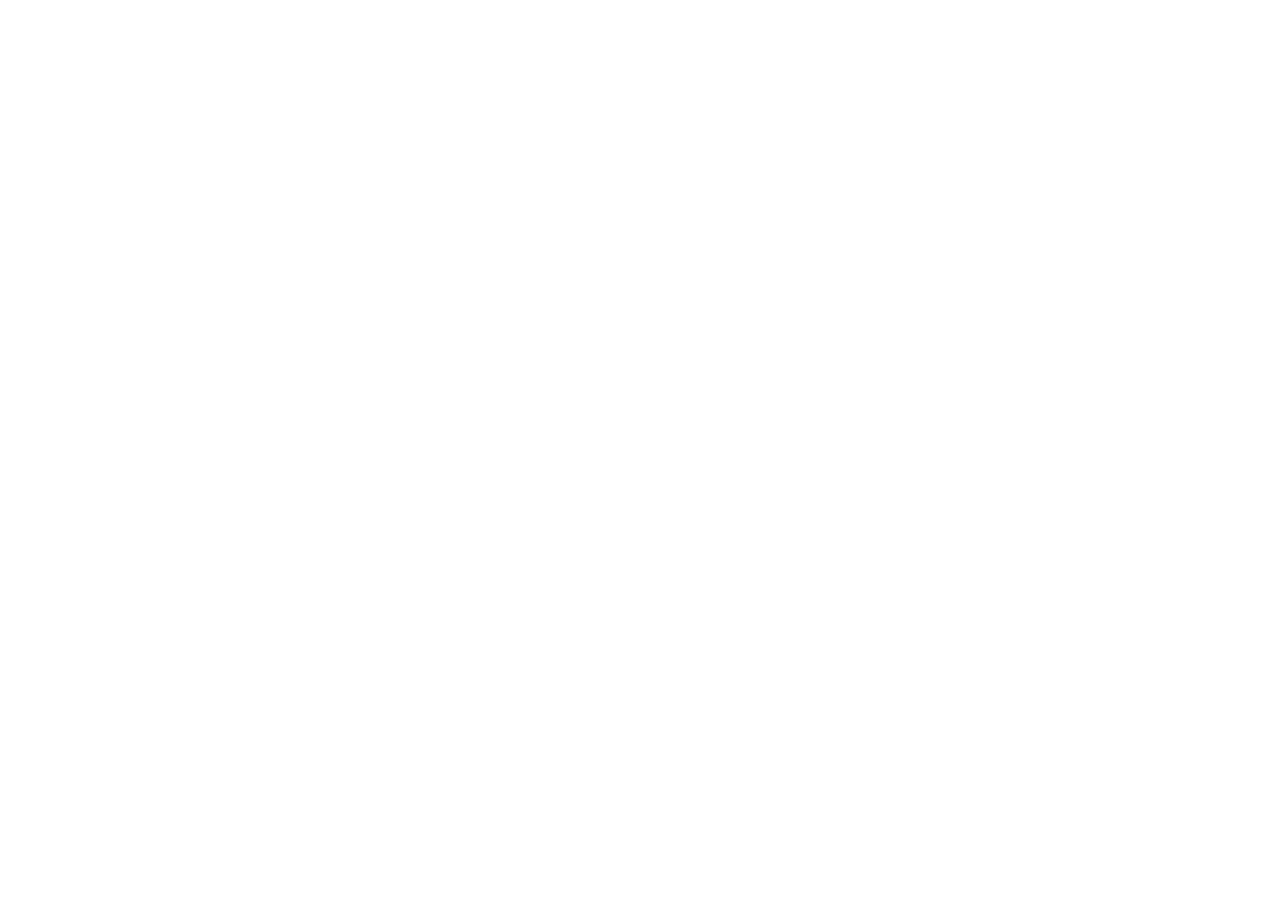
==== David/Basic/index.html @ 1ccd4921 "moved index and script" ====
<!DOCTYPE html>
<html lang="en">
<head>
    <meta charset="UTF-8">
    <meta http-equiv="X-UA-Compatible" content="IE=edge">
    <meta name="viewport" content="width=device-width, initial-scale=1.0">
    <title>Basic</title>
</head>
<body>
    <script src="script.js"></script>
</body>
</html>
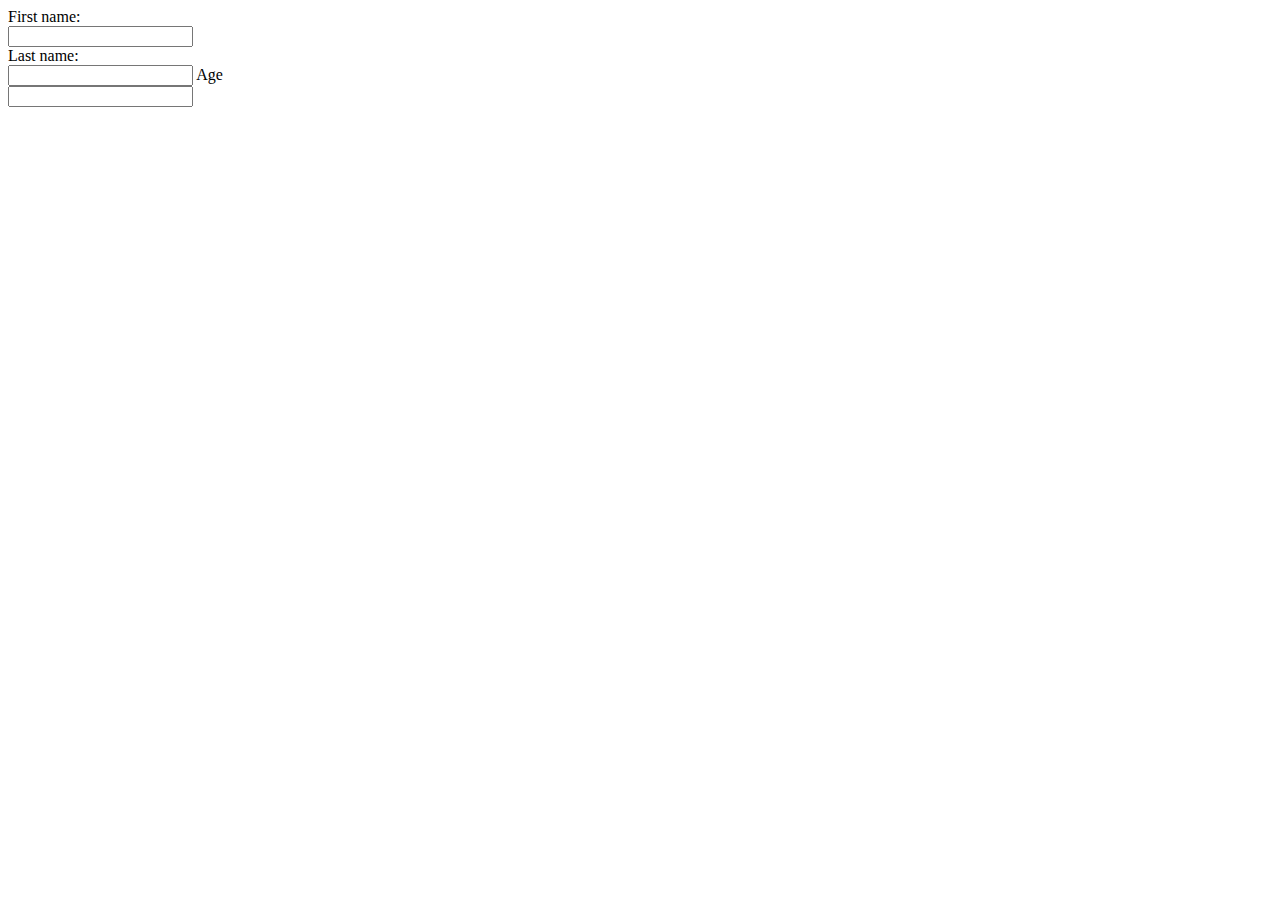
==== commit 7947a6f6: "changed index.html" ====
--- a/David/Basic/index.html
+++ b/David/Basic/index.html
@@ -7,6 +7,20 @@
     <title>Basic</title>
 </head>
 <body>
+    <div>
+        <form>
+        <label for="fname">First name:</label><br>
+        <input type="text" id="fname" name="fname"><br>
+        <label for="lname">Last name:</label><br>
+        <input type="text" id="lname" name="lname">
+        <label for="age">Age</label><br>
+        <input type="text" id="age" name="age">
+      </form>
+    </div>
+
+      <div id="outputFname"></div>
+      <div id="outputLname"></div>
+      <div id="outputAge"></div>
     <script src="script.js"></script>
 </body>
 </html>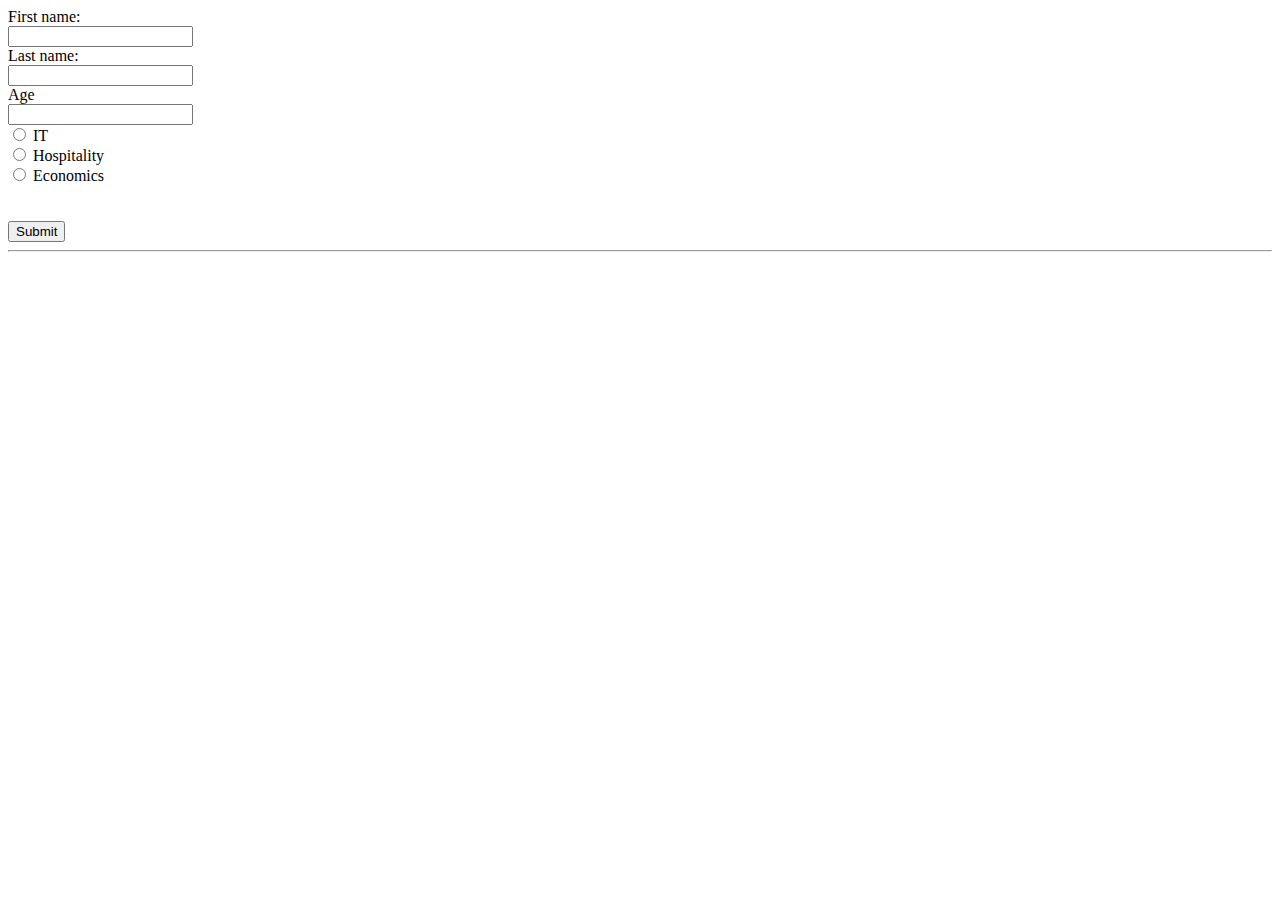
==== commit b083894d: "added ex2 to index.html and script.js" ====
--- a/David/Basic/index.html
+++ b/David/Basic/index.html
@@ -12,15 +12,26 @@
         <label for="fname">First name:</label><br>
         <input type="text" id="fname" name="fname"><br>
         <label for="lname">Last name:</label><br>
-        <input type="text" id="lname" name="lname">
+        <input type="text" id="lname" name="lname"><br>
         <label for="age">Age</label><br>
-        <input type="text" id="age" name="age">
-      </form>
+        <input type="text" id="age" name="age"><br>
+        <input type="radio" id="IT" name="profession" value="IT"> 
+        <label for="it">IT</label><br>
+        <input type="radio" id="hospitality" name="profession" value="hospitality">
+        <label for="hospitality">Hospitality</label><br>
+        <input type="radio" id="economics" name="profession" value="economics">
+        <label for="economics">Economics</label><br>
+        <br>
+        <br>
+        <input type="button" id="create" value="Submit"> <br>
+            </form>
+            <hr>
     </div>
-
+<div id="outputdiv">
       <div id="outputFname"></div>
       <div id="outputLname"></div>
       <div id="outputAge"></div>
+    </div>
     <script src="script.js"></script>
 </body>
 </html>